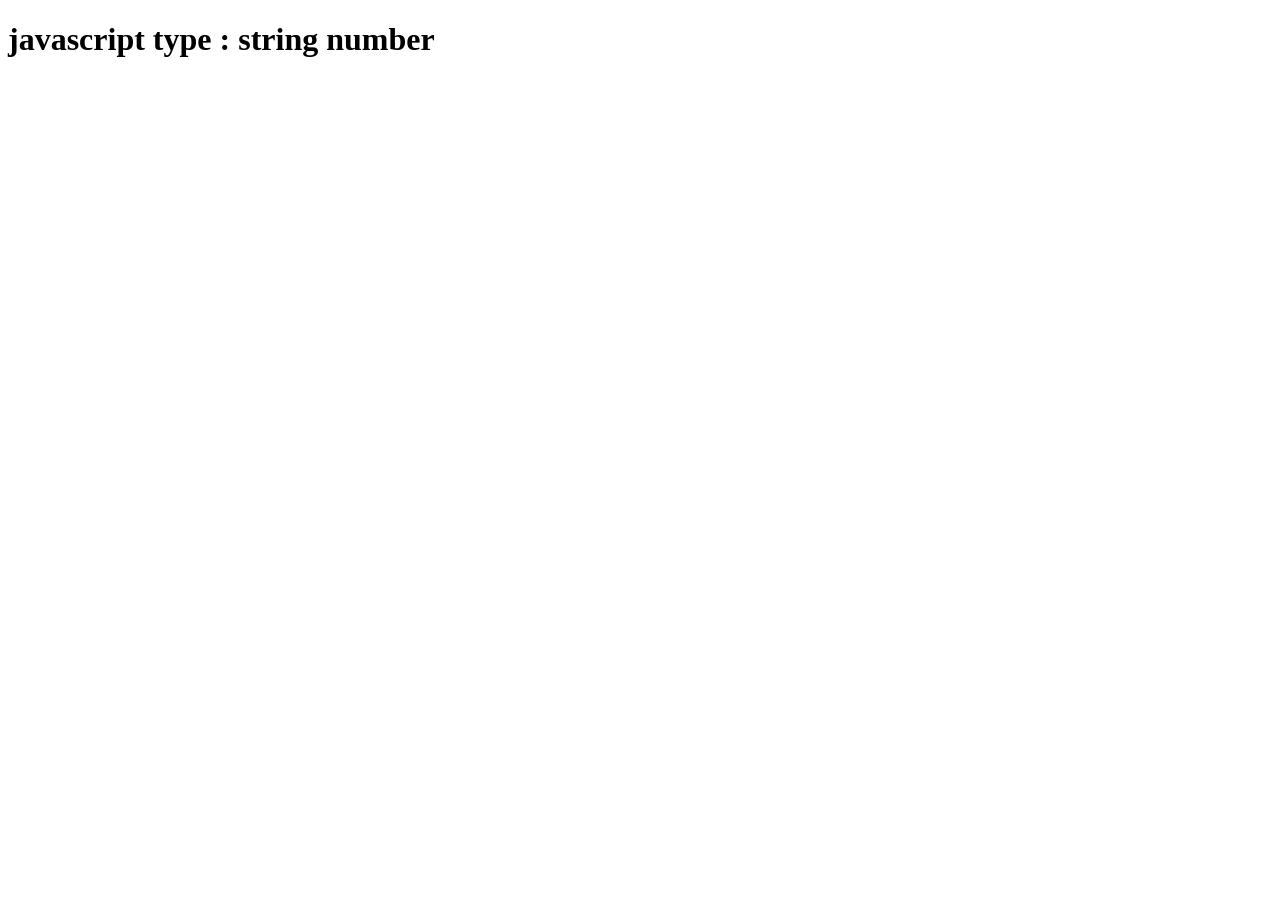
==== js basic/data-type.html @ d81d204a "basic" ====
<!DOCTYPE html>
<html lang="en">
<head>
    <meta charset="UTF-8">
    <meta name="viewport" content="width=device-width, initial-scale=1.0">
    <title>Data type Example</title>
</head>
<body>
    <h1>
        javascript type : string number 
    </h1>
    <script>
        let name = "Aice";
        let greeting = "Helo, World!";

        let age = 30;
        let price = 19.99;

        let isLoggeIn = true;
        let isAdIn = false;

        let score;
        console.log(score);

        let selectedUser = null;

        let user = {
            name:"Alice",
            age:25,
            isMember: true,
        };

        console.log(typeof name);
        console.log(typeof age);
        console.log(typeof isLoggeIn);
        console.log(typeof score);
        console.log(typeof selectedUser);
        console.log(typeof user);
        
    </script>
</body>
</html>
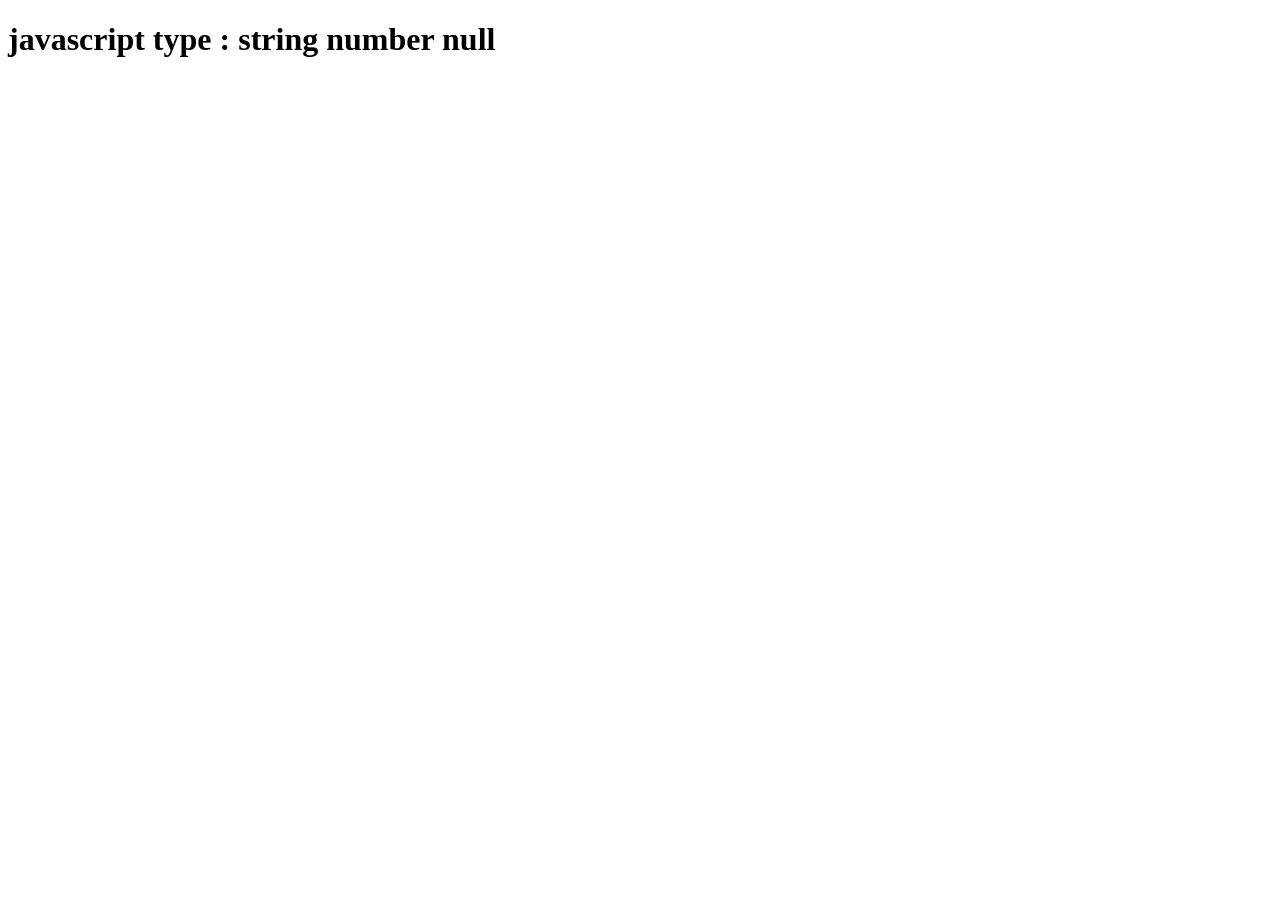
==== commit f93cf9f2: "basis js" ====
--- a/js basic/data-type.html
+++ b/js basic/data-type.html
@@ -7,7 +7,7 @@
 </head>
 <body>
     <h1>
-        javascript type : string number 
+        javascript type : string number null
     </h1>
     <script>
         let name = "Aice";
@@ -37,6 +37,28 @@
         console.log(typeof selectedUser);
         console.log(typeof user);
         
+        let number = [1,2.3];
+        let fruit = ["apple","banana", "cherry"];
+        let mixed =[42, "hello", unll,undefined,true,{name : "alice"}];
+        let matrix =[
+            [1,3],
+            [2,4],
+    ];
+
+    console.log(fruit(0));
+    console.log(mixed[5].name);
+    
+    fruit.push("orange");
+    fruit.pop();
+    fruit.unshift("grape");
+    fruit.shift();
+
+    console.log(fruit.length);
+    console.log(Array.isArray(fruit));
+    console.log(typeof fruit);
+
+        
+
     </script>
 </body>
 </html>
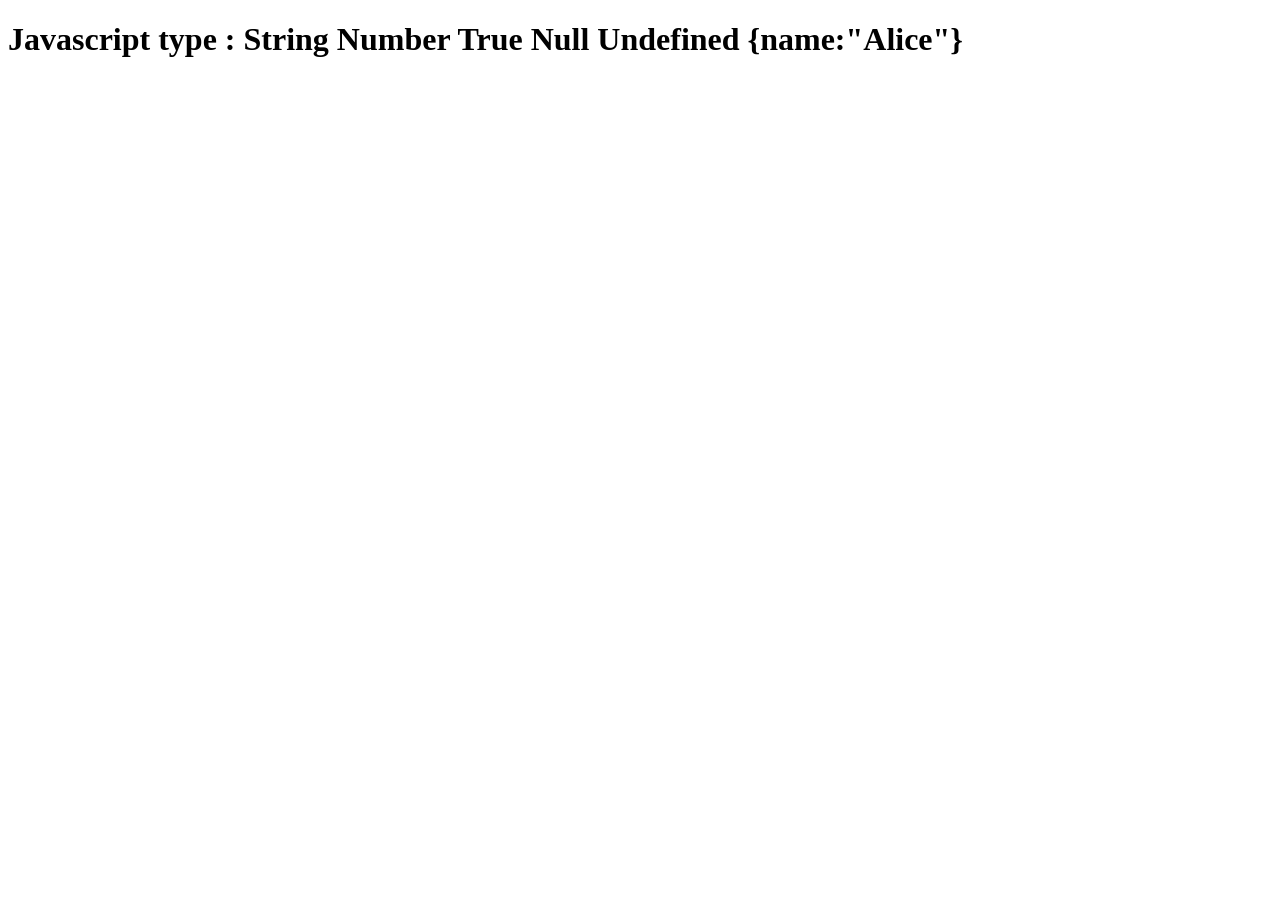
==== commit 71779a41: "change basic js" ====
--- a/js basic/data-type.html
+++ b/js basic/data-type.html
@@ -7,7 +7,7 @@
 </head>
 <body>
     <h1>
-        javascript type : string number null
+        Javascript type : String Number True Null Undefined {name:"Alice"}
     </h1>
     <script>
         let name = "Aice";
@@ -16,8 +16,8 @@
         let age = 30;
         let price = 19.99;
 
-        let isLoggeIn = true;
-        let isAdIn = false;
+        let isLoggedIn= true;
+        let isAdminIn = false;
 
         let score;
         console.log(score);
@@ -47,7 +47,7 @@
 
     console.log(fruit(0));
     console.log(mixed[5].name);
-    
+
     fruit.push("orange");
     fruit.pop();
     fruit.unshift("grape");
